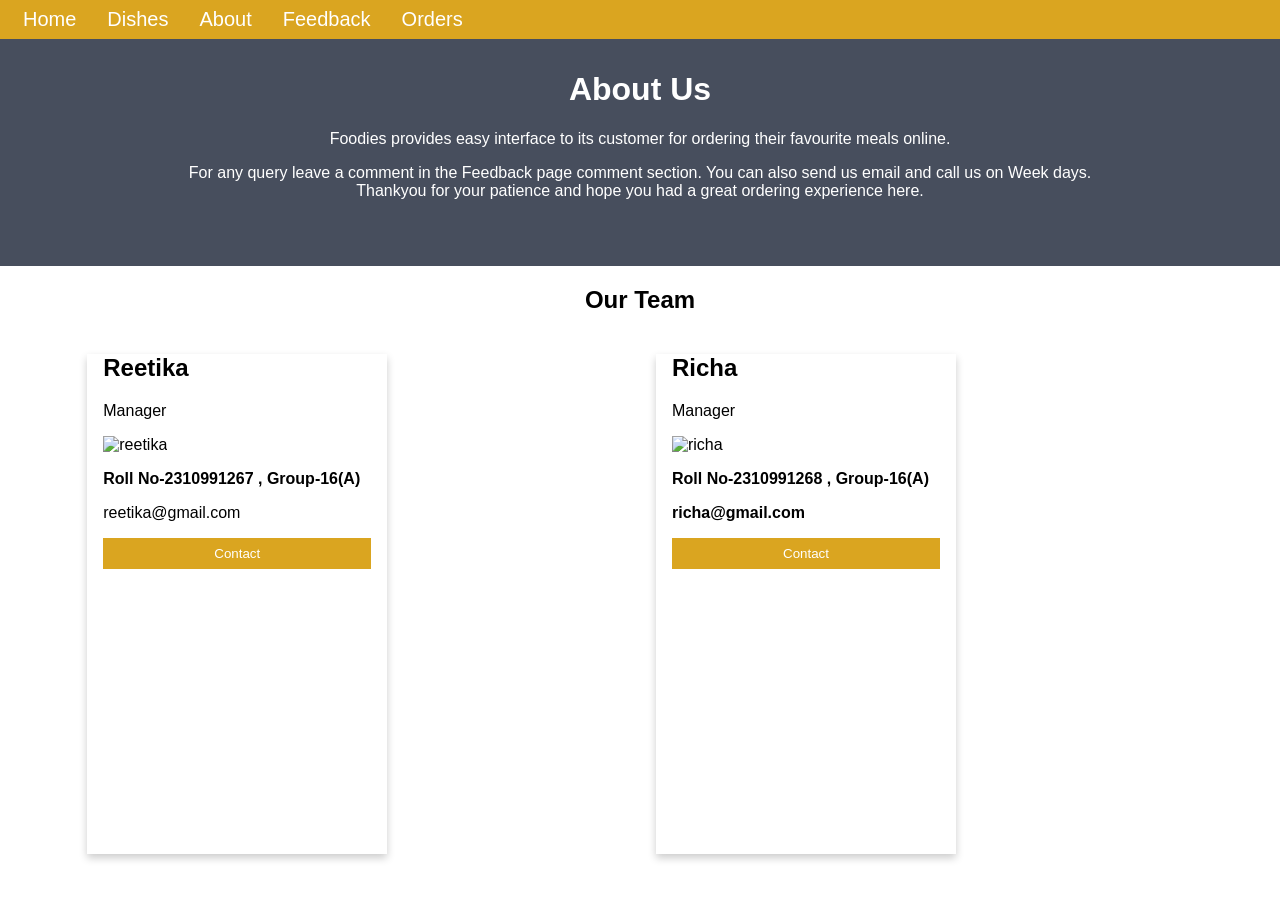
==== HTML/about.html @ c2c04fbf "Create about.html" ====
<!DOCTYPE html>
<html>
<head>
<meta name="viewport" content="width=device-width, initial-scale=1">
<title>About</title>
<link rel="stylesheet" href="../CSS/about.css">
<link rel="icon" href="../images/burger-removebg-preview.png" type="image/icon type">
</head>
<body>
    <nav class="navbar">
        <div class="nav-right">
            <li><a href="home.html">Home</a></li>
            <li><a href="dishes.html">Dishes</a></li>
            <li><a href="about.html">About</a></li>
            <li><a href="feedback.html" target="_blank">Feedback</a></li>
            <li><a href="ksbakers.html">Orders</a></li>
        </div>
    </nav>

<div class="about-section">
  <h1>About Us </h1>
  <p>Foodies provides easy interface to its customer for ordering their favourite meals online.</p>
  <p>For any query leave a comment in the Feedback page comment section. You can also send us email and call us 
      on Week days. 
      <br>Thankyou for your patience and hope you had a great ordering experience here.
  </p>
</div>

<h2 style="text-align:center">Our Team</h2>
<div class="row">
  <div class="column">
    <div class="card" >
      <!-- <center><img src="/images/p1.jfif" alt="sameer" style="width:100% height=300px"></center> -->
      <div class="container">
        <h2><b>Reetika</b></h2>
        <p class="title">Manager</p>
        <img src="../images/3.jpg" alt="reetika" width="250px" height="270px">
        <p><b>Roll No-2310991267 , Group-16(A)</b></p>
        <p>reetika@gmail.com</p>
        <p><button class="button">Contact</button></p>
      </div>
    </div>
  </div>

  <div class="column">
    <div class="card">
       
      <div class="container">
        <h2>Richa</h2>
        <p class="title">Manager</p>
        <img src="../images/richa6.jpg" alt="richa"width="250px" height="270px">
        <p><b>Roll No-2310991268 , Group-16(A)</b></p>
        <p><b>richa@gmail.com</b></p>
        <p><button class="button">Contact</button></p>
      </div>
    </div>
  </div>
</div>

</body>
</html>
---- CSS/about.css ----
body {
  font-family: Arial, Helvetica, sans-serif;
  margin: 0;
}
.navbar{
  display: flex;
  background-color:rgb(218,165,32);
  position: fixed;
  top:0;
  width: 100%;
  font-size: 20px;
}

.nav-right{
  text-align: right;
  float:right;
}

.nav-right li {
    display: inline;
    float: left;
    padding-left: 15px;
  }

  .nav-right li a {
    display: block;
    padding: 8px;
    text-decoration: none;
    color:white;
  }

  .nav-right  li ul {
    list-style-type: none;
    margin: 0;
    padding: 0;
    overflow: hidden;
    background-color: #333;
  }

  .nav-right a:hover{
    background-color: rgb(167, 70, 70);
  }
  /* .nav-right li a:hover {
    background-color: rgb(31, 199, 106);
  } */

  /* .nav-right .active {
    background-color: #04AA6D;
  } */


html {
  box-sizing: border-box;
}

*, *:before, *:after {
  box-sizing: inherit;
}

.row{
  display:flex;
  justify-content: space-around;
}

.column {
  float: left;
  width: 33.3%;
  margin-bottom: 16px;
  padding: 0 8px;
}

.card {
  box-shadow: 0 4px 8px 0 rgba(0, 0, 0, 0.2);
  margin: 8px;
  width: 300px;
  height: 500px;
}

.about-section {
  padding: 50px;
  text-align: center;
  background-color: #474e5d;
  color: white;
}

.container {
  padding: 0 16px;
}

.container::after, .row::after {
  content: "";
  clear: both;
  display: table;
}

/* .title {
  color: grey;
} */

.button {
  border: none;
  outline: 0;
  display: inline-block;
  padding: 8px;
  color: white;
  background-color: rgb(218,165,32);
  text-align: center;
  cursor: pointer;
  width: 100%;
}

.button:hover {
  background-color: #555;
}
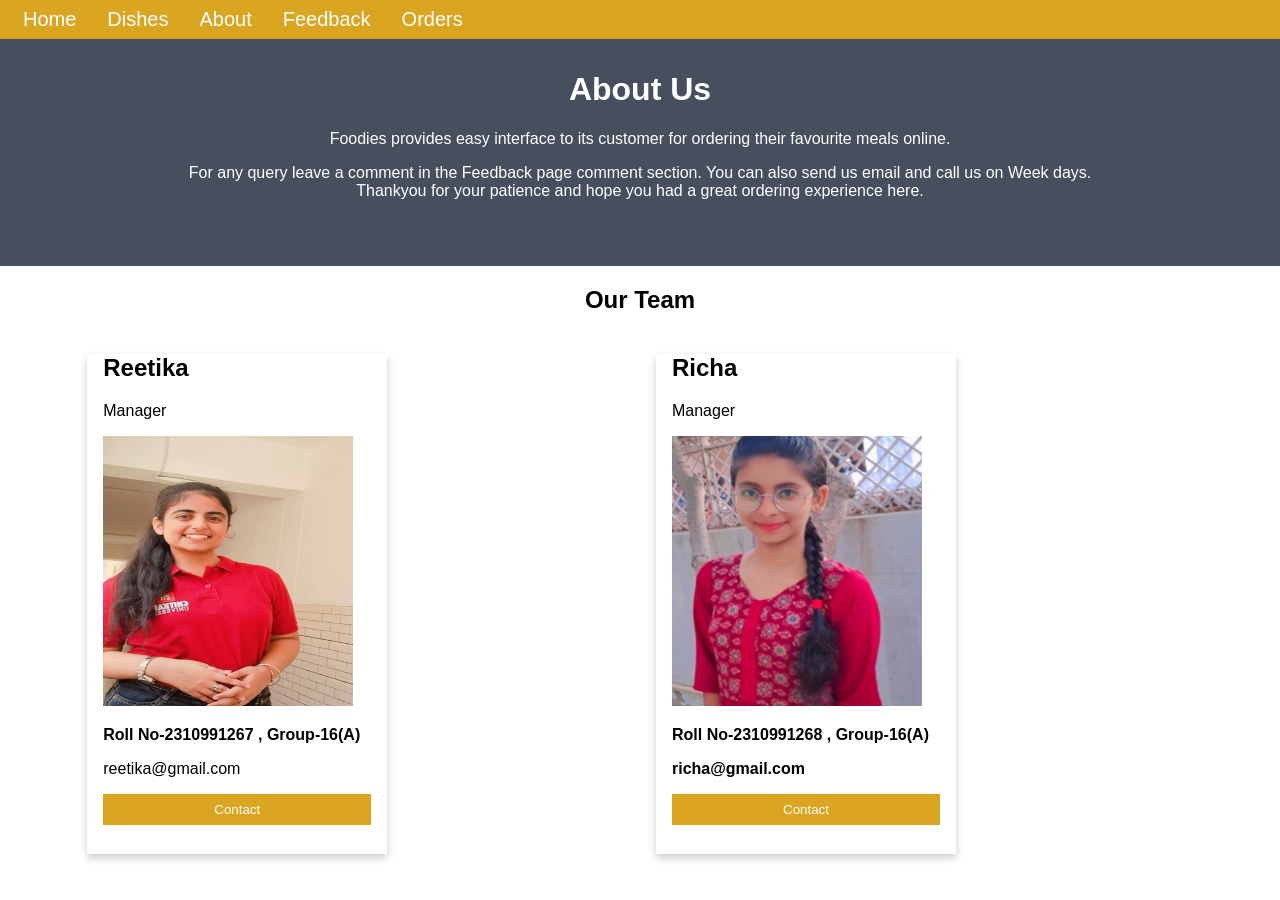
==== commit b7daccff: "update" ====
--- a/HTML/about.html
+++ b/HTML/about.html
@@ -4,16 +4,17 @@
 <meta name="viewport" content="width=device-width, initial-scale=1">
 <title>About</title>
 <link rel="stylesheet" href="../CSS/about.css">
-<link rel="icon" href="../images/burger-removebg-preview.png" type="image/icon type">
+<link rel="icon" href="..Food_Ordering_Site/images/burger-removebg-preview.png" type="image/icon type">
 </head>
 <body>
     <nav class="navbar">
+    <!-- heyy this is siddhika -->
         <div class="nav-right">
-            <li><a href="home.html">Home</a></li>
-            <li><a href="dishes.html">Dishes</a></li>
-            <li><a href="about.html">About</a></li>
-            <li><a href="feedback.html" target="_blank">Feedback</a></li>
-            <li><a href="ksbakers.html">Orders</a></li>
+            <li><a href="../Food_Ordering_Site/HTML/home.html">Home</a></li>
+            <li><a href="../Food_Ordering_Site/HTML/dishes.html">Dishes</a></li>
+            <li><a href="../Food_Ordering_Site/HTML/about.html">About</a></li>
+            <li><a href="../Food_Ordering_Site/HTML/feedback.html" target="_blank">Feedback</a></li>
+            <li><a href="../Food_Ordering_Site/HTML/ksbakers.html">Orders</a></li>
         </div>
     </nav>
 
--- a/CSS/about.css
+++ b/CSS/about.css
@@ -1,114 +1,114 @@
-body {
-  font-family: Arial, Helvetica, sans-serif;
-  margin: 0;
-}
-.navbar{
-  display: flex;
-  background-color:rgb(218,165,32);
-  position: fixed;
-  top:0;
-  width: 100%;
-  font-size: 20px;
-}
-
-.nav-right{
-  text-align: right;
-  float:right;
-}
-
-.nav-right li {
-    display: inline;
-    float: left;
-    padding-left: 15px;
-  }
-
-  .nav-right li a {
-    display: block;
-    padding: 8px;
-    text-decoration: none;
-    color:white;
-  }
-
-  .nav-right  li ul {
-    list-style-type: none;
-    margin: 0;
-    padding: 0;
-    overflow: hidden;
-    background-color: #333;
-  }
-
-  .nav-right a:hover{
-    background-color: rgb(167, 70, 70);
-  }
-  /* .nav-right li a:hover {
-    background-color: rgb(31, 199, 106);
-  } */
-
-  /* .nav-right .active {
-    background-color: #04AA6D;
-  } */
-
-
-html {
-  box-sizing: border-box;
-}
-
-*, *:before, *:after {
-  box-sizing: inherit;
-}
-
-.row{
-  display:flex;
-  justify-content: space-around;
-}
-
-.column {
-  float: left;
-  width: 33.3%;
-  margin-bottom: 16px;
-  padding: 0 8px;
-}
-
-.card {
-  box-shadow: 0 4px 8px 0 rgba(0, 0, 0, 0.2);
-  margin: 8px;
-  width: 300px;
-  height: 500px;
-}
-
-.about-section {
-  padding: 50px;
-  text-align: center;
-  background-color: #474e5d;
-  color: white;
-}
-
-.container {
-  padding: 0 16px;
-}
-
-.container::after, .row::after {
-  content: "";
-  clear: both;
-  display: table;
-}
-
-/* .title {
-  color: grey;
-} */
-
-.button {
-  border: none;
-  outline: 0;
-  display: inline-block;
-  padding: 8px;
-  color: white;
-  background-color: rgb(218,165,32);
-  text-align: center;
-  cursor: pointer;
-  width: 100%;
-}
-
-.button:hover {
-  background-color: #555;
-}+body {
+  font-family: Arial, Helvetica, sans-serif;
+  margin: 0;
+}
+.navbar{
+  display: flex;
+  background-color:rgb(218,165,32);
+  position: fixed;
+  top:0;
+  width: 100%;
+  font-size: 20px;
+}
+
+.nav-right{
+  text-align: right;
+  float:right;
+}
+
+.nav-right li {
+    display: inline;
+    float: left;
+    padding-left: 15px;
+  }
+
+  .nav-right li a {
+    display: block;
+    padding: 8px;
+    text-decoration: none;
+    color:white;
+  }
+
+  .nav-right  li ul {
+    list-style-type: none;
+    margin: 0;
+    padding: 0;
+    overflow: hidden;
+    background-color: #333;
+  }
+
+  .nav-right a:hover{
+    background-color: rgb(167, 70, 70);
+  }
+  /* .nav-right li a:hover {
+    background-color: rgb(31, 199, 106);
+  } */
+
+  /* .nav-right .active {
+    background-color: #04AA6D;
+  } */
+
+
+html {
+  box-sizing: border-box;
+}
+
+*, *:before, *:after {
+  box-sizing: inherit;
+}
+
+.row{
+  display:flex;
+  justify-content: space-around;
+}
+
+.column {
+  float: left;
+  width: 33.3%;
+  margin-bottom: 16px;
+  padding: 0 8px;
+}
+
+.card {
+  box-shadow: 0 4px 8px 0 rgba(0, 0, 0, 0.2);
+  margin: 8px;
+  width: 300px;
+  height: 500px;
+}
+
+.about-section {
+  padding: 50px;
+  text-align: center;
+  background-color: #474e5d;
+  color: white;
+}
+
+.container {
+  padding: 0 16px;
+}
+
+.container::after, .row::after {
+  content: "";
+  clear: both;
+  display: table;
+}
+
+/* .title {
+  color: grey;
+} */
+
+.button {
+  border: none;
+  outline: 0;
+  display: inline-block;
+  padding: 8px;
+  color: white;
+  background-color: rgb(218,165,32);
+  text-align: center;
+  cursor: pointer;
+  width: 100%;
+}
+
+.button:hover {
+  background-color: #555;
+}
